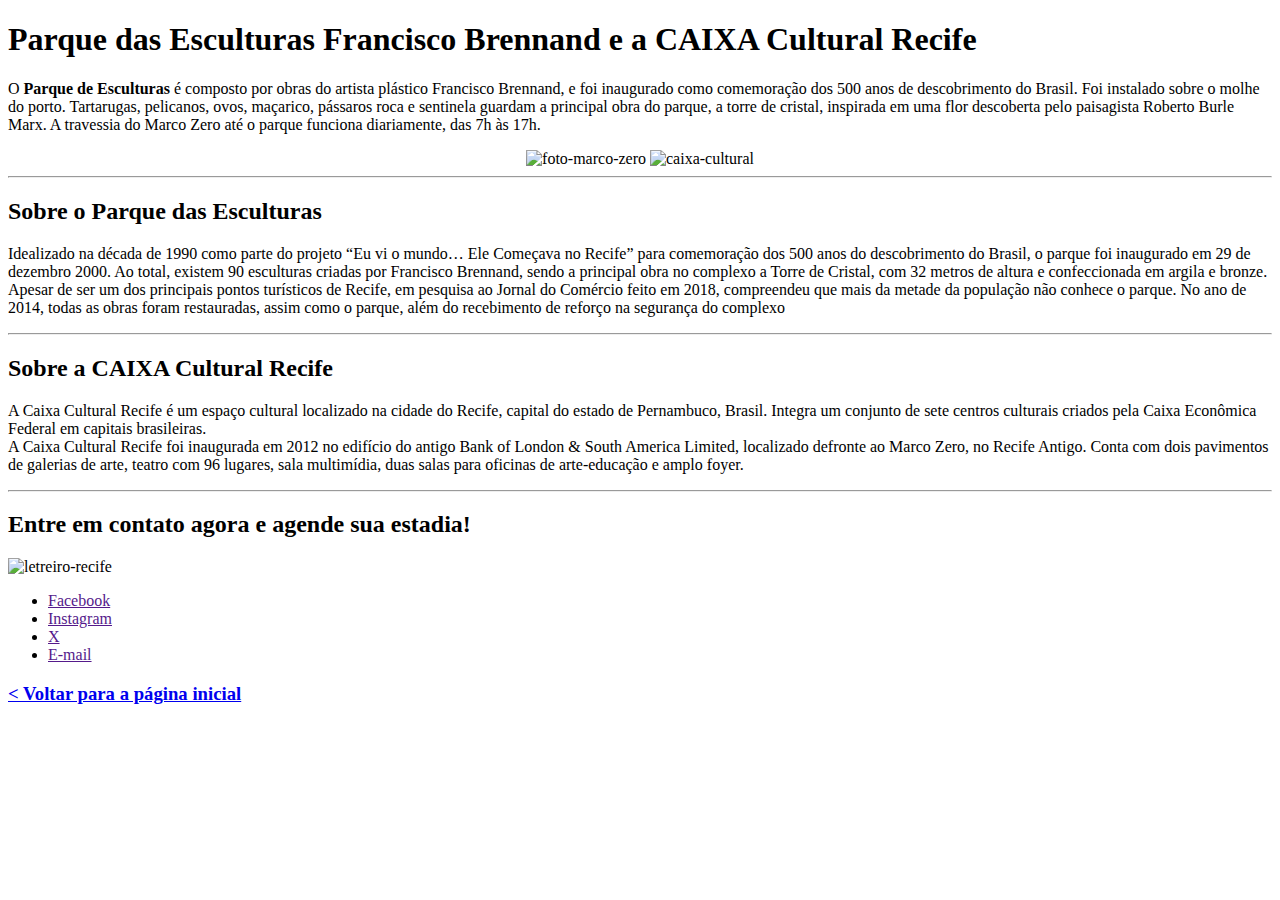
==== outros-pontos-turísticos.html @ fb0ad4e4 "Adicionando outros pontos turísticos e links para a nova página" ====
<!DOCTYPE html>
<html lang="pt-BR">
  <head>
    <meta charset="UTF-8" />
    <meta name="viewport" content="width=device-width, initial-scale=1.0" />
    <title>Outros pontos</title>
  </head>
  <body>
    <header>
      <h1>
        Parque das Esculturas Francisco Brennand e a CAIXA Cultural Recife
      </h1>
      <p>
        O <strong>Parque de Esculturas</strong> é composto por obras do artista
        plástico Francisco Brennand, e foi inaugurado como comemoração dos 500
        anos de descobrimento do Brasil. Foi instalado sobre o molhe do porto.
        Tartarugas, pelicanos, ovos, maçarico, pássaros roca e sentinela guardam
        a principal obra do parque, a torre de cristal, inspirada em uma flor
        descoberta pelo paisagista Roberto Burle Marx. A travessia do Marco Zero
        até o parque funciona diariamente, das 7h às 17h.
      </p>
      <div align="center">
        <img
          src="https://upload.wikimedia.org/wikipedia/commons/thumb/e/e6/Torre_de_Cristal_-_Recife-PE%282%29.jpg/1920px-Torre_de_Cristal_-_Recife-PE%282%29.jpg"
          alt="foto-marco-zero"
          height="300px"
        />
        <img
          src="https://dynamic-media-cdn.tripadvisor.com/media/photo-o/0b/12/69/d9/20160430-171957-largejpg.jpg?w=1200&h=1200&s=1"
          alt="caixa-cultural"
          height="300px"
        />
      </div>
    </header>
    <hr />
    <main>
      <h2>Sobre o Parque das Esculturas</h2>
      <p>
        Idealizado na década de 1990 como parte do projeto “Eu vi o mundo… Ele
        Começava no Recife” para comemoração dos 500 anos do descobrimento do
        Brasil, o parque foi inaugurado em 29 de dezembro 2000. Ao total,
        existem 90 esculturas criadas por Francisco Brennand, sendo a principal
        obra no complexo a Torre de Cristal, com 32 metros de altura e
        confeccionada em argila e bronze. Apesar de ser um dos principais pontos
        turísticos de Recife, em pesquisa ao Jornal do Comércio feito em 2018,
        compreendeu que mais da metade da população não conhece o parque. No ano
        de 2014, todas as obras foram restauradas, assim como o parque, além do
        recebimento de reforço na segurança do complexo
      </p>
      <hr />
      <h2>Sobre a CAIXA Cultural Recife</h2>
      <p>
        A Caixa Cultural Recife é um espaço cultural localizado na cidade do
        Recife, capital do estado de Pernambuco, Brasil. Integra um conjunto de
        sete centros culturais criados pela Caixa Econômica Federal em capitais
        brasileiras. <br />
        A Caixa Cultural Recife foi inaugurada em 2012 no edifício do antigo
        Bank of London & South America Limited, localizado defronte ao Marco
        Zero, no Recife Antigo. Conta com dois pavimentos de galerias de arte,
        teatro com 96 lugares, sala multimídia, duas salas para oficinas de
        arte-educação e amplo foyer.
      </p>
    </main>
    <hr />
    <footer>
      <h2>Entre em contato agora e agende sua estadia!</h2>
      <img
        src="https://i.pinimg.com/originals/a7/d5/e9/a7d5e93fa546a65cbb0a6129bbe05fd8.jpg"
        alt="letreiro-recife"
        height="150px"
      />
      <ul>
        <li><a href="">Facebook</a></li>
        <li><a href="">Instagram</a></li>
        <li><a href="">X</a></li>
        <li><a href="">E-mail</a></li>
      </ul>
      <h3><a href="index.html">< Voltar para a página inicial</a></h3>
    </footer>
  </body>
</html>
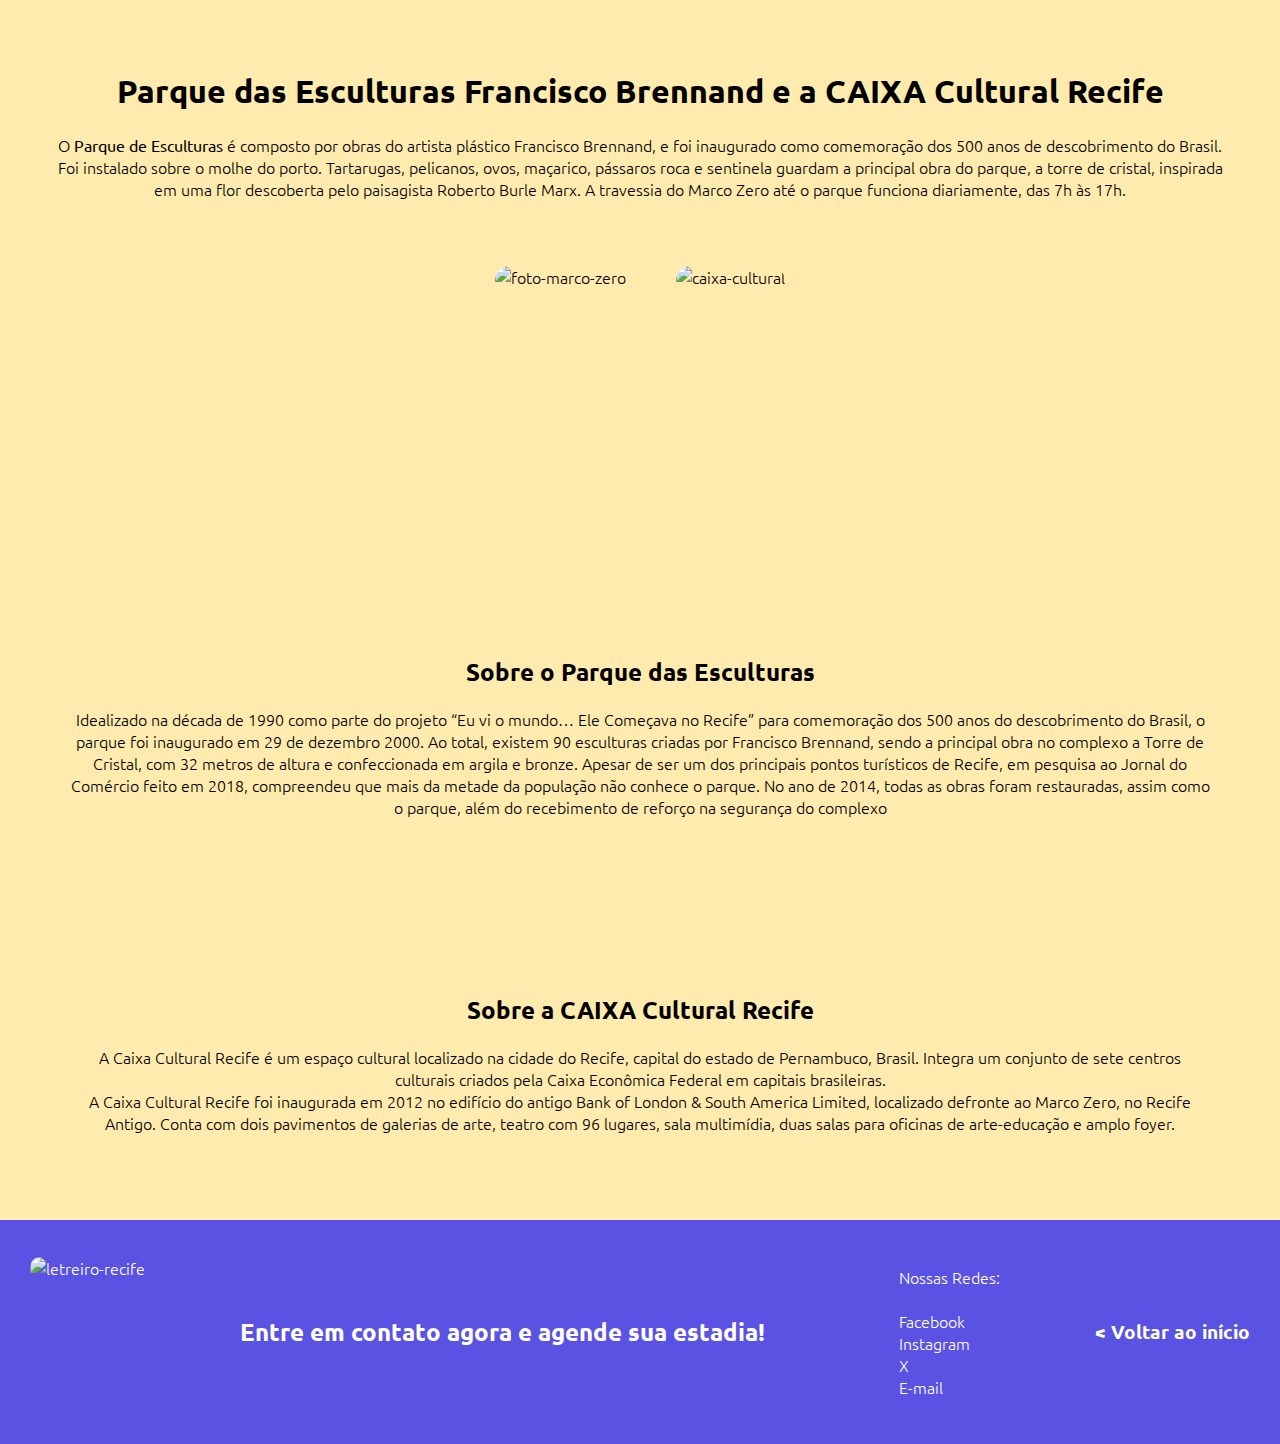
==== commit b8139a2e: "Finalizando estilos dos outros pontos turísticos" ====
--- a/outros-pontos-turísticos.html
+++ b/outros-pontos-turísticos.html
@@ -4,78 +4,95 @@
     <meta charset="UTF-8" />
     <meta name="viewport" content="width=device-width, initial-scale=1.0" />
     <title>Outros pontos</title>
+    <link rel="stylesheet" href="./styles.css" />
+    <link rel="preconnect" href="https://fonts.googleapis.com" />
+    <link rel="preconnect" href="https://fonts.gstatic.com" crossorigin />
+    <link
+      href="https://fonts.googleapis.com/css2?family=Ubuntu:ital,wght@0,300;0,400;0,500;0,700;1,300;1,400;1,500;1,700&display=swap"
+      rel="stylesheet"
+    />
   </head>
   <body>
     <header>
-      <h1>
-        Parque das Esculturas Francisco Brennand e a CAIXA Cultural Recife
-      </h1>
-      <p>
-        O <strong>Parque de Esculturas</strong> é composto por obras do artista
-        plástico Francisco Brennand, e foi inaugurado como comemoração dos 500
-        anos de descobrimento do Brasil. Foi instalado sobre o molhe do porto.
-        Tartarugas, pelicanos, ovos, maçarico, pássaros roca e sentinela guardam
-        a principal obra do parque, a torre de cristal, inspirada em uma flor
-        descoberta pelo paisagista Roberto Burle Marx. A travessia do Marco Zero
-        até o parque funciona diariamente, das 7h às 17h.
-      </p>
-      <div align="center">
+      <div class="texto-inicial">
+        <h1>
+          Parque das Esculturas Francisco Brennand e a CAIXA Cultural Recife
+        </h1>
+        <p>
+          O <strong>Parque de Esculturas</strong> é composto por obras do
+          artista plástico Francisco Brennand, e foi inaugurado como comemoração
+          dos 500 anos de descobrimento do Brasil. Foi instalado sobre o molhe
+          do porto. Tartarugas, pelicanos, ovos, maçarico, pássaros roca e
+          sentinela guardam a principal obra do parque, a torre de cristal,
+          inspirada em uma flor descoberta pelo paisagista Roberto Burle Marx. A
+          travessia do Marco Zero até o parque funciona diariamente, das 7h às
+          17h.
+        </p>
+      </div>
+      <div class="francisco-caixa-imagems">
         <img
+          class="francisco-caixa"
           src="https://upload.wikimedia.org/wikipedia/commons/thumb/e/e6/Torre_de_Cristal_-_Recife-PE%282%29.jpg/1920px-Torre_de_Cristal_-_Recife-PE%282%29.jpg"
           alt="foto-marco-zero"
-          height="300px"
         />
         <img
+          class="francisco-caixa"
           src="https://dynamic-media-cdn.tripadvisor.com/media/photo-o/0b/12/69/d9/20160430-171957-largejpg.jpg?w=1200&h=1200&s=1"
           alt="caixa-cultural"
-          height="300px"
         />
       </div>
     </header>
-    <hr />
     <main>
-      <h2>Sobre o Parque das Esculturas</h2>
-      <p>
-        Idealizado na década de 1990 como parte do projeto “Eu vi o mundo… Ele
-        Começava no Recife” para comemoração dos 500 anos do descobrimento do
-        Brasil, o parque foi inaugurado em 29 de dezembro 2000. Ao total,
-        existem 90 esculturas criadas por Francisco Brennand, sendo a principal
-        obra no complexo a Torre de Cristal, com 32 metros de altura e
-        confeccionada em argila e bronze. Apesar de ser um dos principais pontos
-        turísticos de Recife, em pesquisa ao Jornal do Comércio feito em 2018,
-        compreendeu que mais da metade da população não conhece o parque. No ano
-        de 2014, todas as obras foram restauradas, assim como o parque, além do
-        recebimento de reforço na segurança do complexo
-      </p>
-      <hr />
-      <h2>Sobre a CAIXA Cultural Recife</h2>
-      <p>
-        A Caixa Cultural Recife é um espaço cultural localizado na cidade do
-        Recife, capital do estado de Pernambuco, Brasil. Integra um conjunto de
-        sete centros culturais criados pela Caixa Econômica Federal em capitais
-        brasileiras. <br />
-        A Caixa Cultural Recife foi inaugurada em 2012 no edifício do antigo
-        Bank of London & South America Limited, localizado defronte ao Marco
-        Zero, no Recife Antigo. Conta com dois pavimentos de galerias de arte,
-        teatro com 96 lugares, sala multimídia, duas salas para oficinas de
-        arte-educação e amplo foyer.
-      </p>
+      <div class="texto-principal">
+        <h2>Sobre o Parque das Esculturas</h2>
+        <p>
+          Idealizado na década de 1990 como parte do projeto “Eu vi o mundo… Ele
+          Começava no Recife” para comemoração dos 500 anos do descobrimento do
+          Brasil, o parque foi inaugurado em 29 de dezembro 2000. Ao total,
+          existem 90 esculturas criadas por Francisco Brennand, sendo a
+          principal obra no complexo a Torre de Cristal, com 32 metros de altura
+          e confeccionada em argila e bronze. Apesar de ser um dos principais
+          pontos turísticos de Recife, em pesquisa ao Jornal do Comércio feito
+          em 2018, compreendeu que mais da metade da população não conhece o
+          parque. No ano de 2014, todas as obras foram restauradas, assim como o
+          parque, além do recebimento de reforço na segurança do complexo
+        </p>
+      </div>
+      <div class="texto-principal">
+        <h2>Sobre a CAIXA Cultural Recife</h2>
+        <p>
+          A Caixa Cultural Recife é um espaço cultural localizado na cidade do
+          Recife, capital do estado de Pernambuco, Brasil. Integra um conjunto
+          de sete centros culturais criados pela Caixa Econômica Federal em
+          capitais brasileiras. <br />
+          A Caixa Cultural Recife foi inaugurada em 2012 no edifício do antigo
+          Bank of London & South America Limited, localizado defronte ao Marco
+          Zero, no Recife Antigo. Conta com dois pavimentos de galerias de arte,
+          teatro com 96 lugares, sala multimídia, duas salas para oficinas de
+          arte-educação e amplo foyer.
+        </p>
+      </div>
     </main>
-    <hr />
-    <footer>
-      <h2>Entre em contato agora e agende sua estadia!</h2>
-      <img
-        src="https://i.pinimg.com/originals/a7/d5/e9/a7d5e93fa546a65cbb0a6129bbe05fd8.jpg"
-        alt="letreiro-recife"
-        height="150px"
-      />
-      <ul>
-        <li><a href="">Facebook</a></li>
-        <li><a href="">Instagram</a></li>
-        <li><a href="">X</a></li>
-        <li><a href="">E-mail</a></li>
-      </ul>
-      <h3><a href="index.html">< Voltar para a página inicial</a></h3>
+    <footer class="background-footer">
+      <div class="marco-footer">
+        <img
+          src="https://i.pinimg.com/originals/a7/d5/e9/a7d5e93fa546a65cbb0a6129bbe05fd8.jpg"
+          alt="letreiro-recife"
+          class="foto-recife"
+        />
+        <h2>Entre em contato agora e agende sua estadia!</h2>
+        <ul class="lista-links">
+          <li>Nossas Redes:</li>
+          <li><br /></li>
+          <li><a href="">Facebook</a></li>
+          <li><a href="">Instagram</a></li>
+          <li><a href="">X</a></li>
+          <li><a href="">E-mail</a></li>
+        </ul>
+        <h3>
+          <a href="index.html">< Voltar ao início</a>
+        </h3>
+      </div>
     </footer>
   </body>
 </html>
--- a/styles.css
+++ b/styles.css
@@ -0,0 +1,66 @@
+body {
+  background-color: #ffc10754;
+  margin: 0;
+  font-family: "Ubuntu", sans-serif;
+  font-weight: 300;
+  font-style: normal;
+}
+
+.marco-zero-imagem {
+  display: flex;
+  justify-content: center;
+  gap: 50px;
+}
+
+.marco-zero {
+  height: 300px;
+  border-radius: 15px;
+}
+
+.francisco-caixa-imagems {
+  display: flex;
+  justify-content: center;
+  gap: 50px;
+}
+
+.francisco-caixa {
+  height: 300px;
+  border-radius: 15px;
+}
+
+.texto-inicial {
+  text-align: center;
+  padding: 50px;
+}
+
+.texto-principal {
+  text-align: center;
+  padding: 70px;
+}
+
+.marco-footer {
+  display: flex;
+  justify-content: space-between;
+  align-items: center;
+  gap: 15px;
+  padding: 30px;
+  color: white;
+}
+
+.foto-recife {
+  height: 150px;
+  border-radius: 10px;
+}
+
+a {
+  text-decoration: none;
+  color: white;
+}
+
+ul {
+  list-style-type: none;
+}
+
+.background-footer {
+  background-color: #0000ffa6;
+}
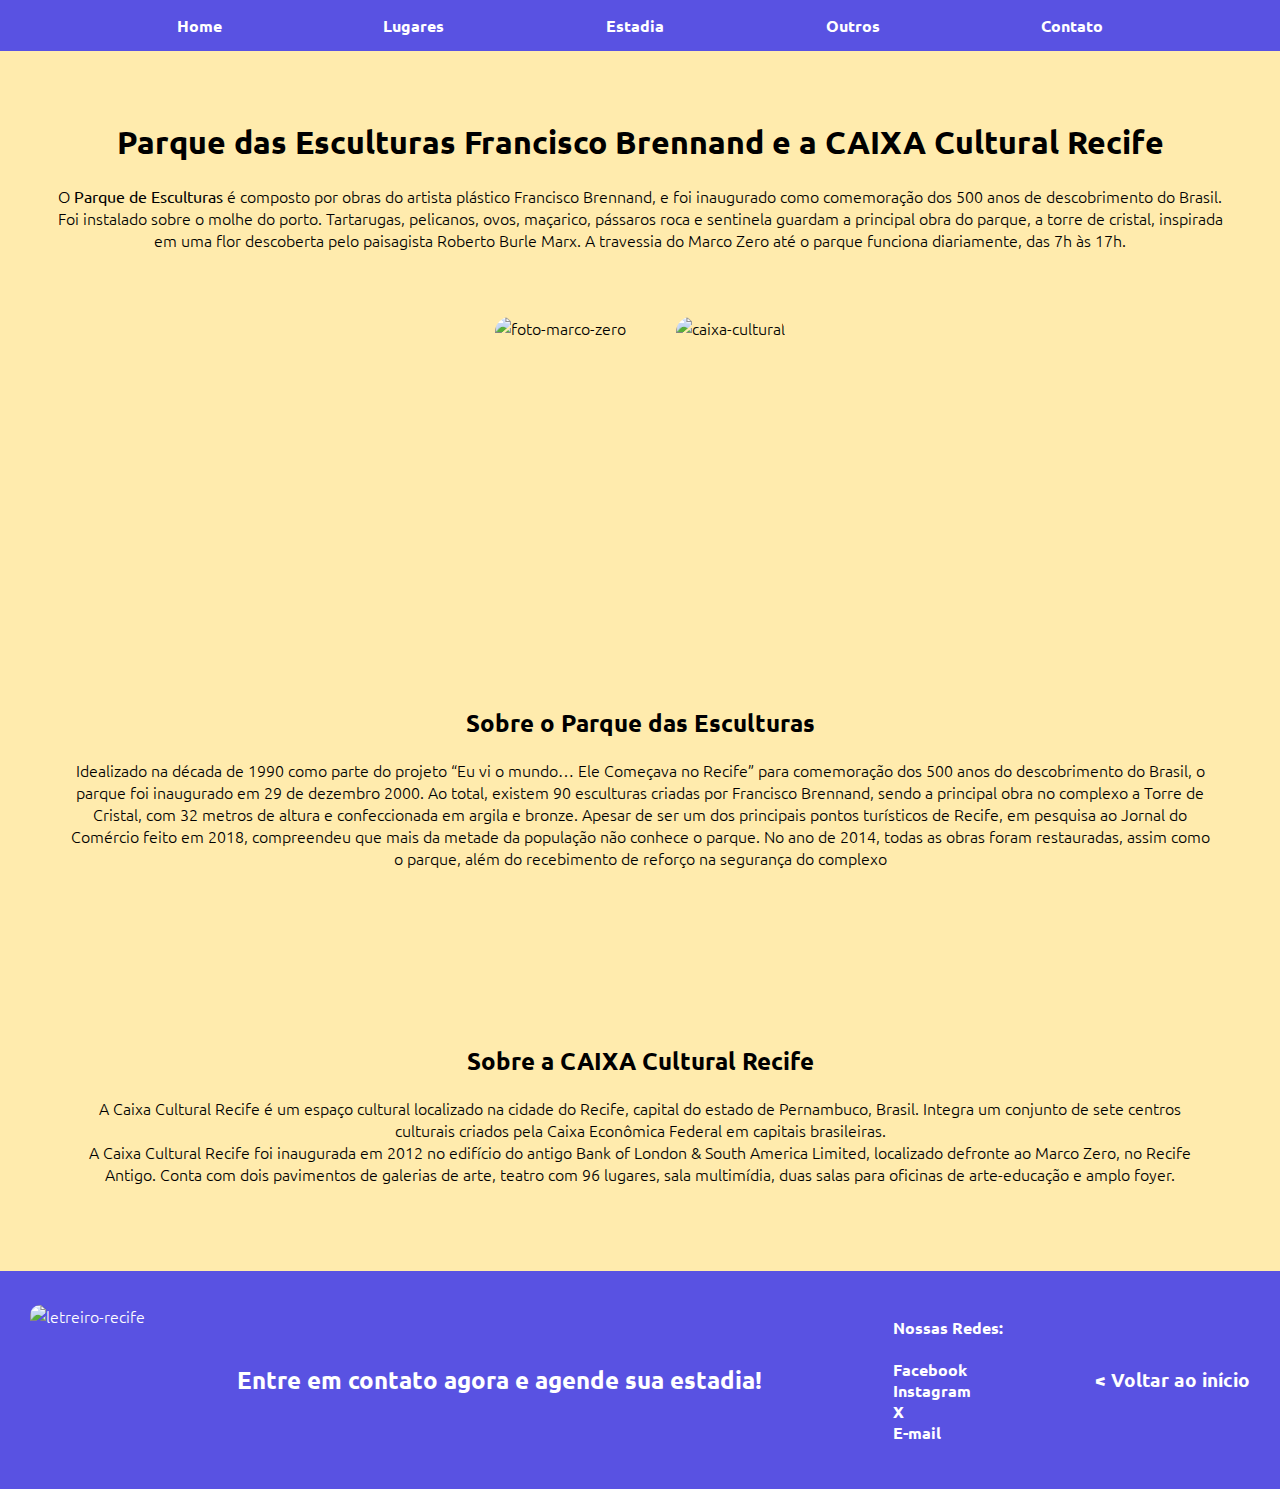
==== commit aad692a4: "Adicionando barra de navegação" ====
--- a/outros-pontos-turísticos.html
+++ b/outros-pontos-turísticos.html
@@ -14,6 +14,17 @@
   </head>
   <body>
     <header>
+      <nav class="nav-bar">
+        <ul class="nav-bar-lista">
+          <li><a href="./index.html">Home</a></li>
+          <li><a href="">Lugares</a></li>
+          <li><a href="">Estadia</a></li>
+          <li><a href="./outros-pontos-turísticos.html">Outros</a></li>
+          <li><a href="">Contato</a></li>
+        </ul>
+      </nav>
+    </header>
+    <main>
       <div class="texto-inicial">
         <h1>
           Parque das Esculturas Francisco Brennand e a CAIXA Cultural Recife
@@ -41,8 +52,6 @@
           alt="caixa-cultural"
         />
       </div>
-    </header>
-    <main>
       <div class="texto-principal">
         <h2>Sobre o Parque das Esculturas</h2>
         <p>
--- a/styles.css
+++ b/styles.css
@@ -4,6 +4,14 @@
   font-family: "Ubuntu", sans-serif;
   font-weight: 300;
   font-style: normal;
+}
+
+.nav-bar-lista {
+  display: flex;
+  justify-content: space-evenly;
+  margin: 0;
+  padding: 15px;
+  background-color: #0000ffa6;
 }
 
 .marco-zero-imagem {
@@ -59,6 +67,7 @@
 
 ul {
   list-style-type: none;
+  font-weight: bold;
 }
 
 .background-footer {
